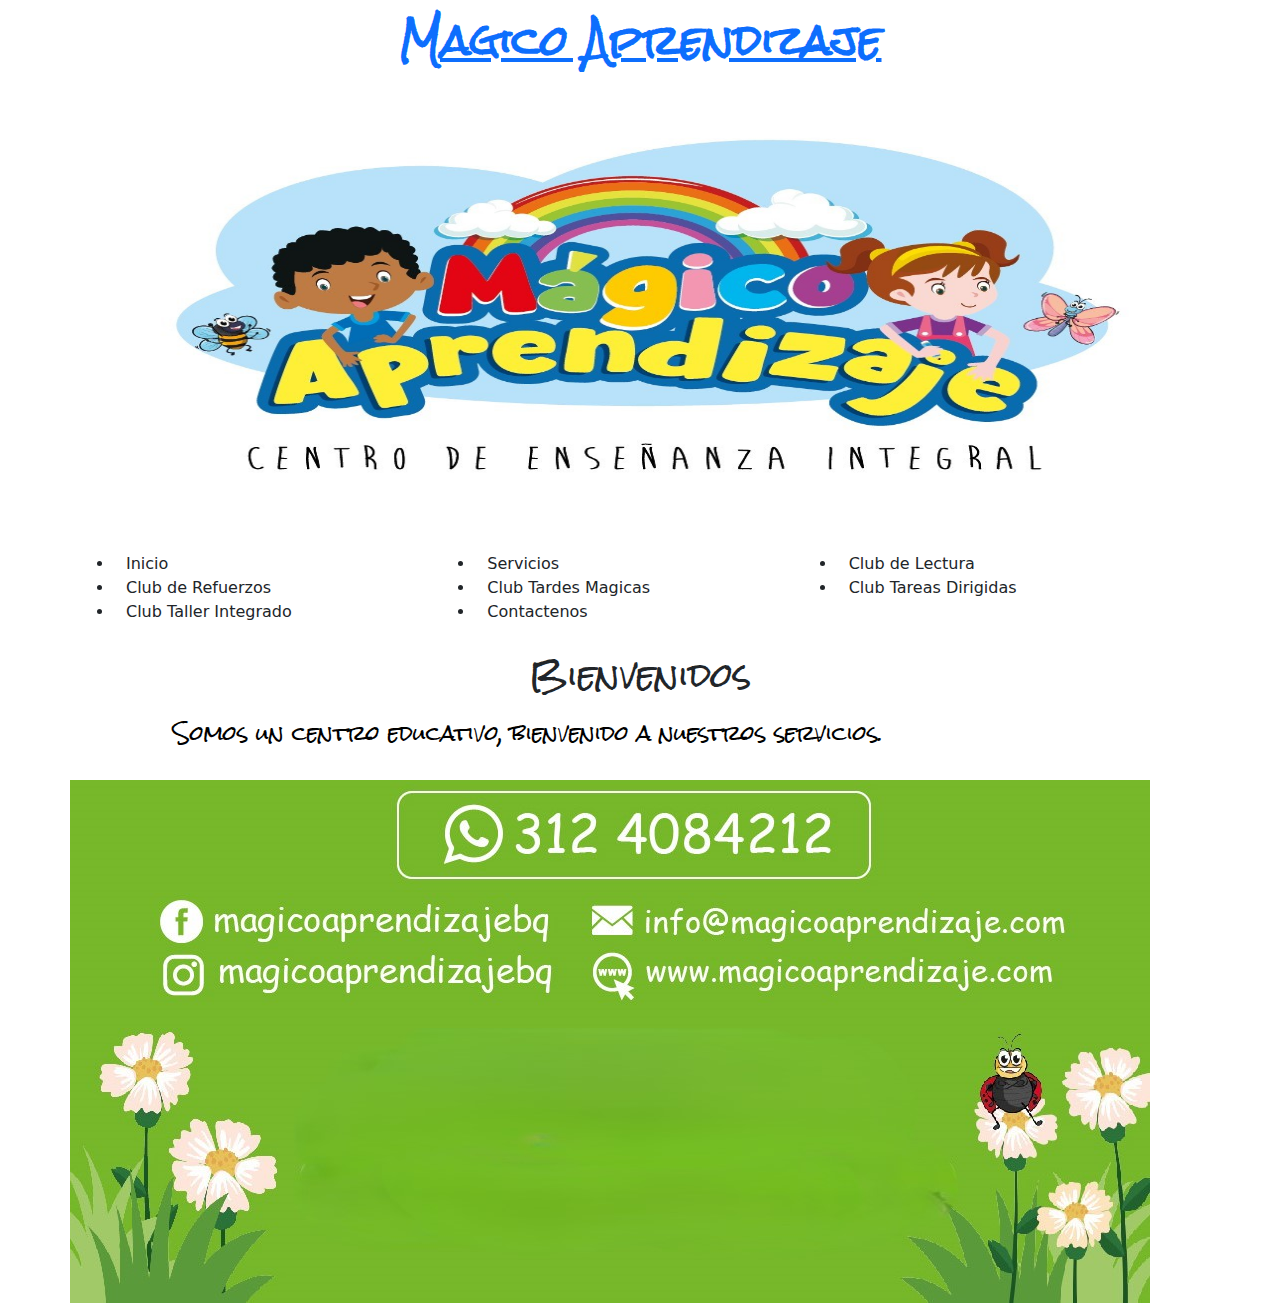
==== index.html @ 91eff66f "Primer commit, format y bootstrap." ====
<!DOCTYPE html>
<html lang="en">

<head>
    <meta charset="UTF-8">
    <meta name="viewport" content="width=device-width, initial-scale=1.0">
    <title>Magico Aprendizaje BQ</title>
    <link rel="shortcut icon" href="./img/favicon.ico" type="image/x-icon">
    <link rel="icon" type="image/png" sizes="32x32" href="./img/favicon-32x32.png">
    <link rel="icon" type="image/png" sizes="16x16" href="./img/favicon-16x16.png">
    <link rel="apple-touch-icon" sizes="180x180" href="./img/apple-touch-icon.png">
    <link rel="stylesheet" href="./css/main.css">
    <!--Bootstrap Fn+Z (formatea)-->
    <link href="https://cdn.jsdelivr.net/npm/bootstrap@5.3.3/dist/css/bootstrap.min.css" rel="stylesheet"
        integrity="sha384-QWTKZyjpPEjISv5WaRU9OFeRpok6YctnYmDr5pNlyT2bRjXh0JMhjY6hW+ALEwIH" crossorigin="anonymous">
    <!-- Bootstrap-->
</head>

<body>
    <header>
        <!-- Container + Row + Col-->
        <nav class="container position-relative">
            <h1><a href="index.html">Magico Aprendizaje</a></h1>
            <div class="row">
                <img class="logo" src="./img/imgmagicobq.jpeg">
            </div>

            <div class="container position-relative">
                <ul class="row">
                    <li class="col-lg-4 col-md-3 col-sm-12"><a class="nav-link" href="index.html">Inicio</a></li>
                    <li class="col-lg-4 col-md-3 col-sm-12"><a class="nav-link" href="#"> Servicios</a></li>
                    <li class="col-lg-4 col-md-3 col-sm-12"><a class="nav-link" href="./pages/clubdelectura.html"
                            target="_self">Club de Lectura</a></li>
                    <li class="col-lg-4 col-md-3 col-sm-12"><a class="nav-link" href="./pages/clubderefuerzos.html"
                            target="_self">Club de Refuerzos</a></li>
                    <li class="col-lg-4 col-md-3 col-sm-12"><a class="nav-link" href="./pages/clubtardesmagicas.html"
                            target="_self">Club Tardes Magicas</a></li>
                    <li class="col-lg-4 col-md-3 col-sm-12"><a class="nav-link" href="./pages/clubtareasdirigidas.html"
                            target="_self">Club Tareas Dirigidas</a></li>
                    <li class="col-lg-4 col-md-3 col-sm-12"><a class="nav-link" href="./pages/clubtallerintegrado.html"
                            target="_self">Club Taller Integrado</a></li>
                    <li class="col-lg-4 col-md-3 col-sm-12"><a class="nav-link" href="./pages/contactenos.html"
                            target="_blank">Contactenos</a></li>
                </ul>
                <!--<li><a href="#seccion-5">Inicio</a></li>-->
            </div>
        </nav>
    </header>
    <main>
        <section id="section" class="container position-relative">

            <h2>Bienvenidos</h2>
            <article class="container-menu">
                <p> Somos un centro educativo, bienvenido a nuestros servicios.
                </p>
            </article>
        </section>
    </main>
    <footer>
        <nav class="container position-relative">
            <img class="row" src="./img/footer1.jpg">
            <img class="row" src="./img/footer2.jpg">
            <img class="row" src="./img/footer3A.jpg">
            <nav>
    </footer>
    <!-- Bootstrap-->
    <script src="https://cdn.jsdelivr.net/npm/bootstrap@5.3.3/dist/js/bootstrap.bundle.min.js"
        integrity="sha384-YvpcrYf0tY3lHB60NNkmXc5s9fDVZLESaAA55NDzOxhy9GkcIdslK1eN7N6jIeHz"
        crossorigin="anonymous"></script>
    <!-- Bootstrap-->
</body>

</html>
---- css/main.css ----
@font-face {
    font-family: "Rock Salt";
    src: url("/fonts/RockSalt-Regular.ttf");
    font-weight: 400;
}

* {
    margin: 0;
    padding: 0;
    box-sizing: 0;
    /*background-color: #bde0fe;*/
}

a {
    /* Remueve Link*/
    text-decoration: none;
    color: black;
    font-weight: bold;
}

img {
    max-width: 100%;
}

.nav-lcc {
    padding: 0rem;
    max-width: 100%;
    height: auto;
    /*   height: 100vh; Altura del contenedor igual a la altura de la ventana */
}

.container-lcc {
    text-align: center;
    /* Centra horizontalmente */
    height: auto;
    /* Altura del contenedor igual a la altura de la ventana */
    display: flex;
    justify-content: center;
    /* Centra horizontalmente */
    align-items: center;
    /* Centra verticalmente */
}

.container-menu-lcc {
    width: 80%;
    padding-left: 10%;
    text-align: center;
    /* Centra horizontalmente */
    height: auto;
    /* Altura del contenedor igual a la altura de la ventana */
    display: flex;
    justify-content: center;
    /* Centra horizontalmente */
    align-items: center;
    /* Centra verticalmente */
}

.logo {
    width: 100%;
    height: 30rem;
    justify-content: center;
    /*Como se alinea co su padre :space-between;*/
    align-items: center;
}

.logo2 {
    width: 50%;
    height: 50%;
    justify-content: center;
    /*Como se alinea co su padre :space-between;*/
    align-items: center;
}

.logo3 {
    width: 80%;
    height: 30%;
    justify-content: center;
    /*Como se alinea co su padre :space-between;*/
    align-items: center;
    display: block;
}

h1 {
    font-family: "Rock Salt";
    font-size: 50px;
    /*font-weight: bold;*/
    padding-top: 1rem;
    text-align: center;
}

h2 {
    font-family: "Rock Salt";
    /*font-weight: bold;*/
    font-size: 30px;
    padding-top: 1rem;
    text-align: center;
}

.menu {
    list-style-type: none;
    display: flex;
    /*Todo se pone en horizontal*/
    /*los elementos flex- funcionan, si el display es flex*/
    flex-direction: row;
    /* Cambiar el orden de las cosas*/
    flex-wrap: nowrap;
    /* flex-flow: row nowrap */
    justify-content: center;
    /*Como se alinea co su padre :space-between;*/
    align-items: start;
    gap: 2rem;
    /* Espacio entre elementos*/
    border-style: none;
}

.menu-item {
    background-color: white;
    color: black;
    font-family: rock salt;
    padding: 1rem;
}

.productos {
    height: 80px;
}

.nosotros {
    height: 80px;
}

article {
    justify-content: center;
    width: 80%;
    color: black;
    justify-content: center;
    padding: 1rem;
    font-family: rock salt;
    text-align: center;
    /* Centra horizontalmente */
    height: auto;
    /* Altura del contenedor igual a la altura de la ventana */
    display: flex;
    justify-content: center;
    /* Centra horizontalmente */
    align-items: center;
    /* Centra verticalmente */
    font-size: 20px;
}

.footer {
    list-style-type: none;
}
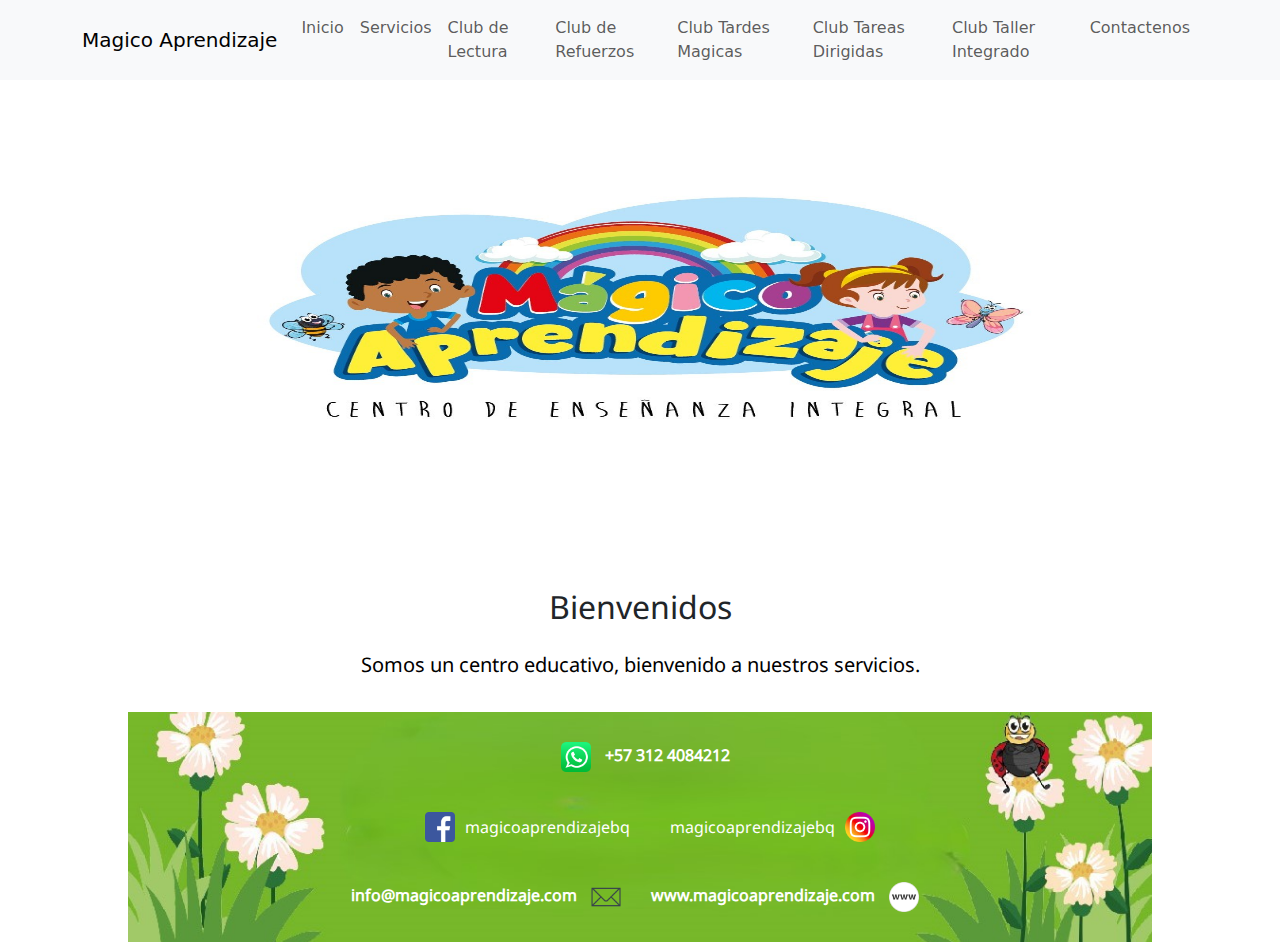
==== commit ec36a2a9: "Tercer commit, cambios pdtes por subir 1." ====
--- a/index.html
+++ b/index.html
@@ -4,70 +4,122 @@
 <head>
     <meta charset="UTF-8">
     <meta name="viewport" content="width=device-width, initial-scale=1.0">
-    <title>Magico Aprendizaje BQ</title>
+    <meta name="description"
+        content="Mágico Aprendizaje ofrece servicios de tareas dirigidas, club de lectura y club de refuerzo para niños y adolescentes, ayudándolos a alcanzar su máximo potencial académico.">
+    <meta name="keywords"
+        content="tareas dirigidas, club de lectura, club de refuerzo, aprendizaje, educación, niños, adolescentes, Mágico Aprendizaje">
+    <meta name="author" content="Mágico Aprendizaje">
+    <title>Mágico Aprendizaje - Educación y Apoyo Escolar</title>
+    <!-- Open Graph Meta Tags -->
+    <meta property="og:title" content="Mágico Aprendizaje - Educación y Apoyo Escolar">
+    <meta property="og:description"
+        content="Ofrecemos servicios de tareas dirigidas, club de lectura y club de refuerzo para niños y adolescentes.">
+    <meta property="og:image" content="URL_DE_LA_IMAGEN_DE_PREVISUALIZACION">
+    <meta property="og:url" content="https://luiscossenet.github.io/PreEntrega3-Cossenet/">
+    <meta property="og:type" content="website">
+    <!-- Twitter Card Meta Tags -->
+    <meta name="twitter:card" content="summary_large_image">
+    <meta name="twitter:title" content="Mágico Aprendizaje - Educación y Apoyo Escolar">
+    <meta name="twitter:description"
+        content="Ofrecemos servicios de tareas dirigidas, club de lectura y club de refuerzo para niños y adolescentes.">
+    <meta name="twitter:image" content="https://luiscossenet.github.io/PreEntrega3-Cossenet/img/imgmagicobq.jpeg">
+    <!-- Favicon -->
     <link rel="shortcut icon" href="./img/favicon.ico" type="image/x-icon">
     <link rel="icon" type="image/png" sizes="32x32" href="./img/favicon-32x32.png">
     <link rel="icon" type="image/png" sizes="16x16" href="./img/favicon-16x16.png">
     <link rel="apple-touch-icon" sizes="180x180" href="./img/apple-touch-icon.png">
-    <link rel="stylesheet" href="./css/main.css">
-    <!--Bootstrap Fn+Z (formatea)-->
+    <!-- CSS -->
+    <link href="./css/main.css" rel="stylesheet">
     <link href="https://cdn.jsdelivr.net/npm/bootstrap@5.3.3/dist/css/bootstrap.min.css" rel="stylesheet"
         integrity="sha384-QWTKZyjpPEjISv5WaRU9OFeRpok6YctnYmDr5pNlyT2bRjXh0JMhjY6hW+ALEwIH" crossorigin="anonymous">
-    <!-- Bootstrap-->
 </head>
 
 <body>
     <header>
-        <!-- Container + Row + Col-->
-        <nav class="container position-relative">
-            <h1><a href="index.html">Magico Aprendizaje</a></h1>
-            <div class="row">
-                <img class="logo" src="./img/imgmagicobq.jpeg">
-            </div>
-
-            <div class="container position-relative">
-                <ul class="row">
-                    <li class="col-lg-4 col-md-3 col-sm-12"><a class="nav-link" href="index.html">Inicio</a></li>
-                    <li class="col-lg-4 col-md-3 col-sm-12"><a class="nav-link" href="#"> Servicios</a></li>
-                    <li class="col-lg-4 col-md-3 col-sm-12"><a class="nav-link" href="./pages/clubdelectura.html"
-                            target="_self">Club de Lectura</a></li>
-                    <li class="col-lg-4 col-md-3 col-sm-12"><a class="nav-link" href="./pages/clubderefuerzos.html"
-                            target="_self">Club de Refuerzos</a></li>
-                    <li class="col-lg-4 col-md-3 col-sm-12"><a class="nav-link" href="./pages/clubtardesmagicas.html"
-                            target="_self">Club Tardes Magicas</a></li>
-                    <li class="col-lg-4 col-md-3 col-sm-12"><a class="nav-link" href="./pages/clubtareasdirigidas.html"
-                            target="_self">Club Tareas Dirigidas</a></li>
-                    <li class="col-lg-4 col-md-3 col-sm-12"><a class="nav-link" href="./pages/clubtallerintegrado.html"
-                            target="_self">Club Taller Integrado</a></li>
-                    <li class="col-lg-4 col-md-3 col-sm-12"><a class="nav-link" href="./pages/contactenos.html"
-                            target="_blank">Contactenos</a></li>
-                </ul>
-                <!--<li><a href="#seccion-5">Inicio</a></li>-->
+        <nav class="navbar navbar-expand-lg navbar-light bg-light">
+            <div class="container">
+                <a class="navbar-brand" href="index.html">Magico Aprendizaje</a>
+                <button class="navbar-toggler" type="button" data-bs-toggle="collapse" data-bs-target="#navbarNav"
+                    aria-controls="navbarNav" aria-expanded="false" aria-label="Toggle navigation">
+                    <span class="navbar-toggler-icon"></span>
+                </button>
+                <div class="collapse navbar-collapse" id="navbarNav">
+                    <ul class="navbar-nav">
+                        <li class="nav-item">
+                            <a class="nav-link" href="index.html">Inicio</a>
+                        </li>
+                        <li class="nav-item">
+                            <a class="nav-link" href="#">Servicios</a>
+                        </li>
+                        <li class="nav-item">
+                            <a class="nav-link" href="./pages/clubdelectura.html">Club de Lectura</a>
+                        </li>
+                        <li class="nav-item">
+                            <a class="nav-link" href="./pages/clubderefuerzos.html">Club de Refuerzos</a>
+                        </li>
+                        <li class="nav-item">
+                            <a class="nav-link" href="./pages/clubtardesmagicas.html">Club Tardes Magicas</a>
+                        </li>
+                        <li class="nav-item">
+                            <a class="nav-link" href="./pages/clubtareasdirigidas.html">Club Tareas Dirigidas</a>
+                        </li>
+                        <li class="nav-item">
+                            <a class="nav-link" href="./pages/clubtallerintegrado.html">Club Taller Integrado</a>
+                        </li>
+                        <li class="nav-item">
+                            <a class="nav-link" href="./pages/contactenos.html" target="_blank">Contactenos</a>
+                        </li>
+                    </ul>
+                </div>
             </div>
         </nav>
     </header>
     <main>
         <section id="section" class="container position-relative">
-
+            <h1><a class="a_web" href="index.html">Magico Aprendizaje</a></h1>
+            <div class="container-lcc">
+                <img class="logo" src="./img/imgmagicobq.jpeg" alt="Magico Aprendizaje">
+            </div>
             <h2>Bienvenidos</h2>
-            <article class="container-menu">
-                <p> Somos un centro educativo, bienvenido a nuestros servicios.
-                </p>
+            <article>
+                <p> Somos un centro educativo, bienvenido a nuestros servicios. </p>
             </article>
         </section>
     </main>
+
     <footer>
-        <nav class="container position-relative">
-            <img class="row" src="./img/footer1.jpg">
-            <img class="row" src="./img/footer2.jpg">
-            <img class="row" src="./img/footer3A.jpg">
-            <nav>
+        <div class="line">
+            <a class="a_web" href="https://api.whatsapp.com/send?phone=NUMERODETELEFONO">
+                <img src="../img/whatsapp_icon_2.png" alt="Image 1" width="30" height="30">
+                <span>+57 312 4084212</span>
+            </a>
+        </div>
+        <div class="spacer"></div>
+        <div class="line">
+            <i class="icon2"></i>
+            <img src="./img/facebook_icon.png" alt="Image 2" width="30" height="30">
+            <span>magicoaprendizajebq</span>
+            <div style="width: 20px;"></div>
+            <i class="icon3"></i>
+            <span>magicoaprendizajebq</span>
+            <img src="./img/instagram_icon.png" alt="Image 3" width="30" height="30">
+        </div>
+        <div class="spacer"></div>
+        <div class="line">
+            <a class="a_web" href="mailto:info@magicoaprendizaje.com">
+                <span>info@magicoaprendizaje.com</span>
+                <img src="./img/mail_icon.png" alt="Image 4" width="30" height="30">
+            </a>
+            <div style="width: 20px;"></div>
+            <a class="a_web" href="https://www.magicoaprendizaje.com" target="_blank">
+            <span>www.magicoaprendizaje.com</span>
+            <img src="../img/www_icon.png" alt="Image 5" width="30" height="30">
+            </a>
+        </div>
     </footer>
-    <!-- Bootstrap-->
     <script src="https://cdn.jsdelivr.net/npm/bootstrap@5.3.3/dist/js/bootstrap.bundle.min.js"
         integrity="sha384-YvpcrYf0tY3lHB60NNkmXc5s9fDVZLESaAA55NDzOxhy9GkcIdslK1eN7N6jIeHz"
         crossorigin="anonymous"></script>
-    <!-- Bootstrap-->
 </body>
 
 </html>--- a/css/main.css
+++ b/css/main.css
@@ -1,32 +1,42 @@
 @font-face {
-    font-family: "Rock Salt";
-    src: url("/fonts/RockSalt-Regular.ttf");
+    font-family: "Noto Sans";
+    src: url("/fonts/NotoSans-VariableFont_wdth.ttf");
     font-weight: 400;
 }
 
 * {
     margin: 0;
     padding: 0;
-    box-sizing: 0;
-    /*background-color: #bde0fe;*/
-}
-
-a {
+    box-sizing: border-box;
+}
+
+.a_web {
     /* Remueve Link*/
     text-decoration: none;
-    color: black;
+    color: white;
     font-weight: bold;
+    text-align: center;
+    justify-content: center;
+}
+
+.aicom_web {
+    /* Remueve Link*/
+    text-decoration: none;
+    color: white;
+    font-weight: bold;
+    text-align: center;
+    justify-content: center;
+
 }
 
 img {
-    max-width: 100%;
+    max-width: 80%;
 }
 
 .nav-lcc {
     padding: 0rem;
     max-width: 100%;
     height: auto;
-    /*   height: 100vh; Altura del contenedor igual a la altura de la ventana */
 }
 
 .container-lcc {
@@ -38,6 +48,9 @@
     justify-content: center;
     /* Centra horizontalmente */
     align-items: center;
+    position: relative;
+
+    margin-bottom: 100px;
     /* Centra verticalmente */
 }
 
@@ -56,15 +69,15 @@
 }
 
 .logo {
-    width: 100%;
-    height: 30rem;
+    width: 80%;
+    height: 20rem;
     justify-content: center;
     /*Como se alinea co su padre :space-between;*/
     align-items: center;
 }
 
 .logo2 {
-    width: 50%;
+    width: 80%;
     height: 50%;
     justify-content: center;
     /*Como se alinea co su padre :space-between;*/
@@ -81,16 +94,14 @@
 }
 
 h1 {
-    font-family: "Rock Salt";
+    font-family: "Noto Sans";
     font-size: 50px;
-    /*font-weight: bold;*/
     padding-top: 1rem;
     text-align: center;
 }
 
 h2 {
-    font-family: "Rock Salt";
-    /*font-weight: bold;*/
+    font-family: "Noto Sans";
     font-size: 30px;
     padding-top: 1rem;
     text-align: center;
@@ -104,7 +115,6 @@
     flex-direction: row;
     /* Cambiar el orden de las cosas*/
     flex-wrap: nowrap;
-    /* flex-flow: row nowrap */
     justify-content: center;
     /*Como se alinea co su padre :space-between;*/
     align-items: start;
@@ -116,7 +126,7 @@
 .menu-item {
     background-color: white;
     color: black;
-    font-family: rock salt;
+    font-family: "Noto Sans", sans-serif;
     padding: 1rem;
 }
 
@@ -130,23 +140,115 @@
 
 article {
     justify-content: center;
-    width: 80%;
+    width: 100%;
     color: black;
-    justify-content: center;
     padding: 1rem;
-    font-family: rock salt;
+    font-family: "Noto Sans", sans-serif;
     text-align: center;
     /* Centra horizontalmente */
     height: auto;
     /* Altura del contenedor igual a la altura de la ventana */
     display: flex;
-    justify-content: center;
     /* Centra horizontalmente */
     align-items: center;
     /* Centra verticalmente */
     font-size: 20px;
 }
 
-.footer {
-    list-style-type: none;
+.centered-text {
+    padding: 2rem;
+    position: absolute;
+    font-family: "Noto Sans", sans-serif;
+    top: 10%;
+    left: 50%;
+    transform: translate(-50%, -50%);
+    color: white;
+    /* Cambiar el color según el fondo de la imagen */
+}
+
+.left-text {
+    padding: 2rem;
+    position: absolute;
+    font-family: "Noto Sans", sans-serif;
+    top: 60%;
+    left: 60%;
+    transform: translate(-50%, -50%);
+    color: white;
+    /* Cambiar el color según el fondo de la imagen */
+}
+
+.right-text {
+    padding: 1rem;
+    position: absolute;
+    font-family: "Noto Sans", sans-serif;
+    top: 50%;
+    left: 50%;
+    transform: translate(-50%, -50%);
+    font-size: 20px;
+    color: white;
+    /* Cambiar el color según el fondo de la imagen */
+}
+
+footer {
+   background: url('../img/footer3A.jpg') no-repeat center center;
+    background-size: 80%;
+    height: 30%;
+    color: white;
+    text-align: center;
+    padding: 20px;
+}
+
+.contact-container {
+    background-color: #7FC242;
+    padding: 20px;
+    border-radius: 10px;
+    display: flex;
+    flex-direction: column;
+    align-items: center;
+}
+
+.contact-item {
+    display: flex;
+    align-items: center;
+    margin: 10px 0;
+}
+
+.contact-item  {
+    width: 24px;
+    /* Tamaño de los iconos */
+    height: 24px;
+    margin-right: 10px;
+}
+
+.contact-item span {
+    font-size: 1.2em;
+    color: white;
+}
+
+.contact-icons {
+    text-align: center;
+    margin-top: 20px;
+    font-family: "Noto Sans", sans-serif;
+    font-size: 20px;
+}
+
+.contact-icons img {
+    width: 48px;
+    /* Ajustar según sea necesario */
+    height: auto;
+    margin-right: 10px;
+}
+
+.spacer {
+    height: 20px;
+}
+.line {
+    display: flex;
+    font-family: "Noto Sans", sans-serif;
+    justify-content: center;
+    align-items: center;
+    margin: 10px 0;
+}
+.line img, .line i {
+    margin: 0 10px;
 }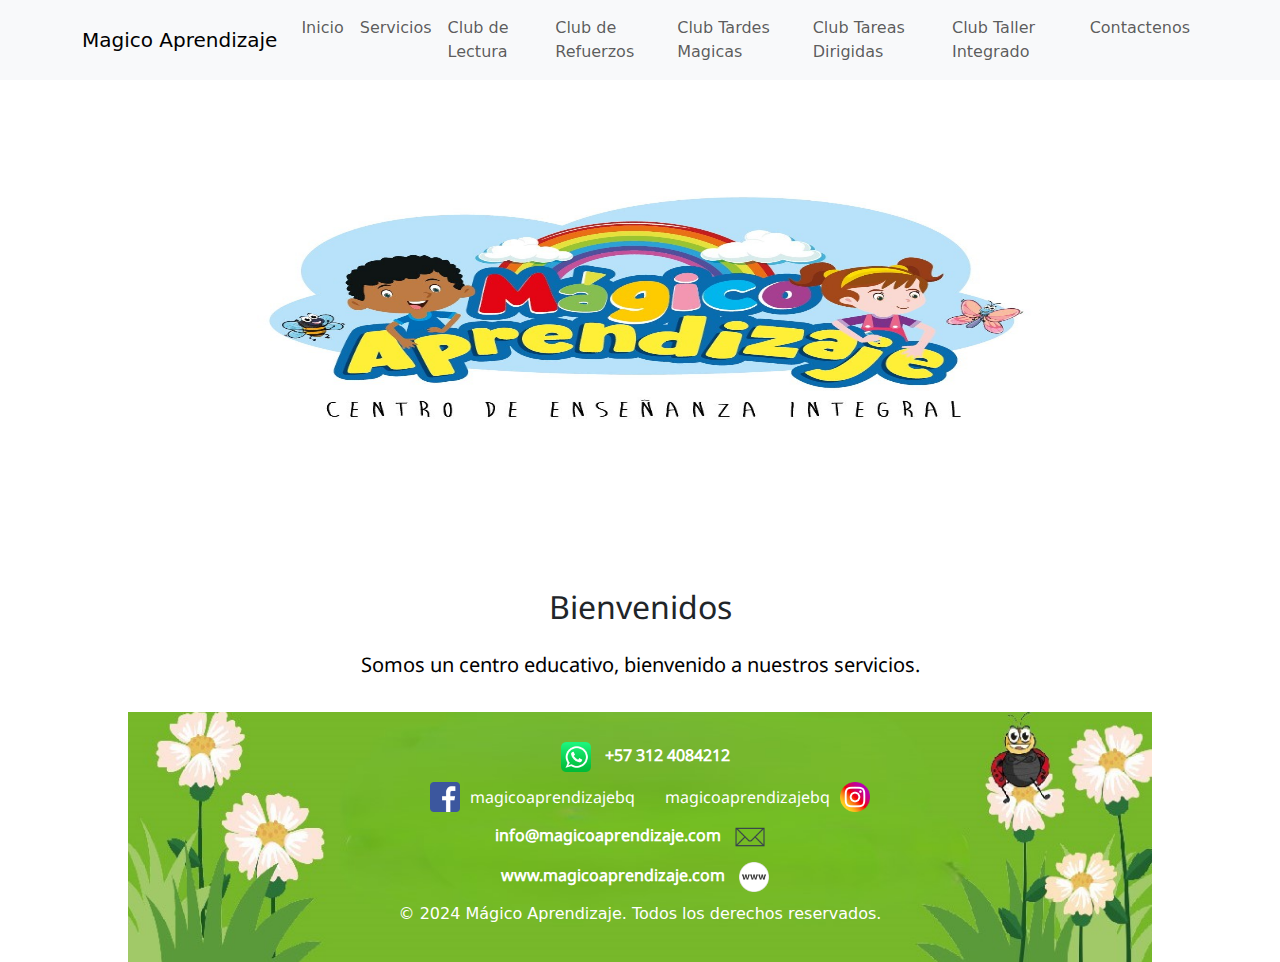
==== commit c6c3e836: "Quinto commit, cambios pdtes por subir rutas." ====
--- a/index.html
+++ b/index.html
@@ -89,33 +89,38 @@
 
     <footer>
         <div class="line">
-            <a class="a_web" href="https://api.whatsapp.com/send?phone=NUMERODETELEFONO">
-                <img src="../img/whatsapp_icon_2.png" alt="Image 1" width="30" height="30">
+            <a class="a_web" href="https://api.whatsapp.com/send?phone=+573124084212">
+                <img src="./img/whatsapp_icon_2.png" alt="Image 1" width="30" height="30">
                 <span>+57 312 4084212</span>
             </a>
         </div>
-        <div class="spacer"></div>
+      
         <div class="line">
             <i class="icon2"></i>
             <img src="./img/facebook_icon.png" alt="Image 2" width="30" height="30">
             <span>magicoaprendizajebq</span>
-            <div style="width: 20px;"></div>
+            <div style="width: 10px;"></div>
             <i class="icon3"></i>
             <span>magicoaprendizajebq</span>
             <img src="./img/instagram_icon.png" alt="Image 3" width="30" height="30">
         </div>
-        <div class="spacer"></div>
+
         <div class="line">
             <a class="a_web" href="mailto:info@magicoaprendizaje.com">
                 <span>info@magicoaprendizaje.com</span>
                 <img src="./img/mail_icon.png" alt="Image 4" width="30" height="30">
             </a>
-            <div style="width: 20px;"></div>
+            <div style="width: 10px;"></div>
+
+        </div>        
+        <div class="line">
             <a class="a_web" href="https://www.magicoaprendizaje.com" target="_blank">
             <span>www.magicoaprendizaje.com</span>
-            <img src="../img/www_icon.png" alt="Image 5" width="30" height="30">
+            <img src="./img/www_icon.png" alt="Image 5" width="30" height="30">
             </a>
         </div>
+            <p>&copy; 2024 Mágico Aprendizaje. Todos los derechos reservados.</p>
+        
     </footer>
     <script src="https://cdn.jsdelivr.net/npm/bootstrap@5.3.3/dist/js/bootstrap.bundle.min.js"
         integrity="sha384-YvpcrYf0tY3lHB60NNkmXc5s9fDVZLESaAA55NDzOxhy9GkcIdslK1eN7N6jIeHz"
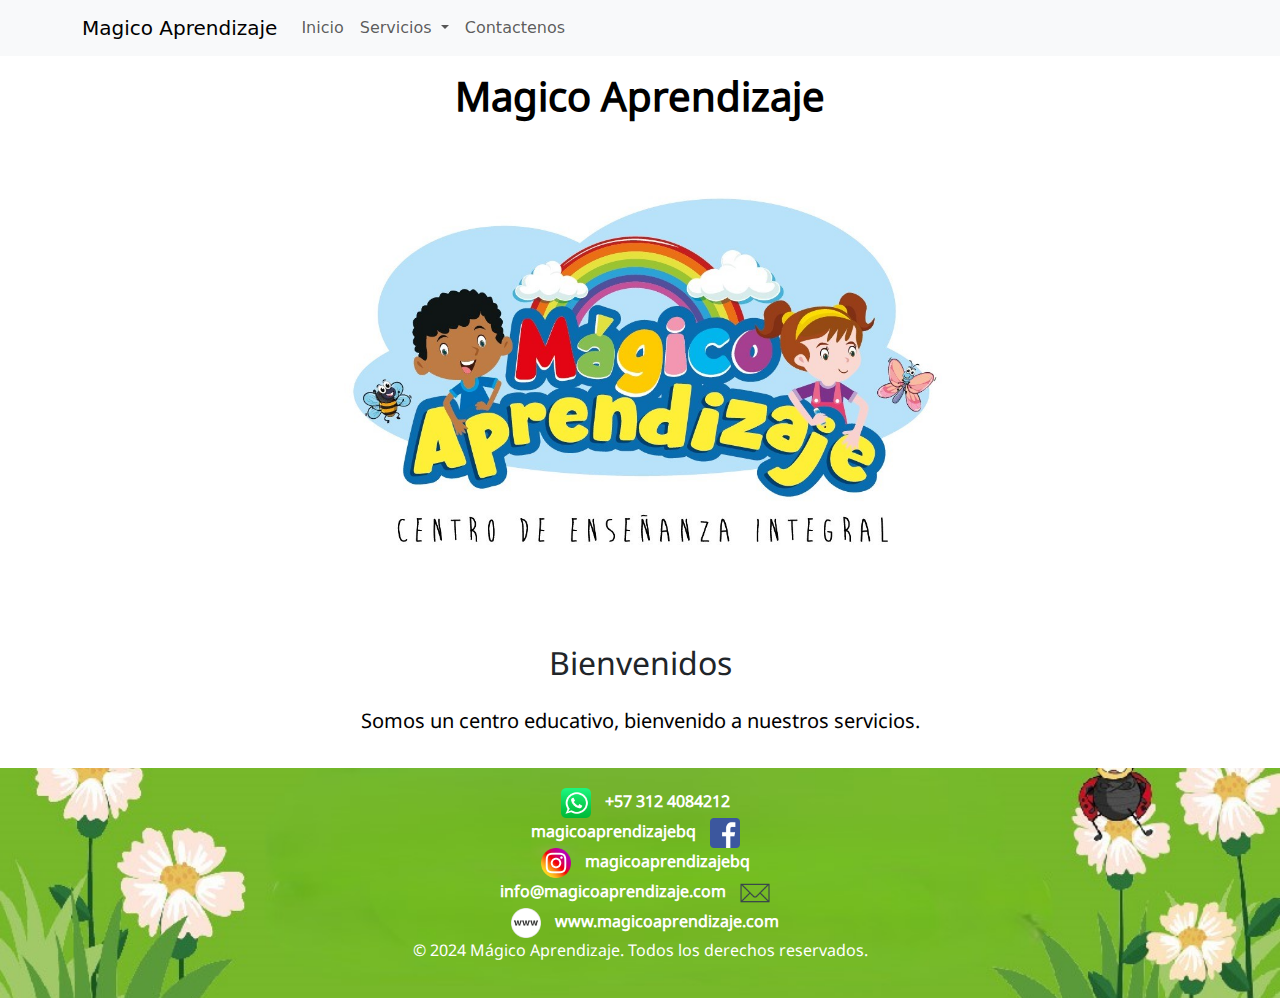
==== commit bd96b0aa: "Sexto commit, cambios pdtes por subir links." ====
--- a/index.html
+++ b/index.html
@@ -48,23 +48,21 @@
                         <li class="nav-item">
                             <a class="nav-link" href="index.html">Inicio</a>
                         </li>
-                        <li class="nav-item">
-                            <a class="nav-link" href="#">Servicios</a>
-                        </li>
-                        <li class="nav-item">
-                            <a class="nav-link" href="./pages/clubdelectura.html">Club de Lectura</a>
-                        </li>
-                        <li class="nav-item">
-                            <a class="nav-link" href="./pages/clubderefuerzos.html">Club de Refuerzos</a>
-                        </li>
-                        <li class="nav-item">
-                            <a class="nav-link" href="./pages/clubtardesmagicas.html">Club Tardes Magicas</a>
-                        </li>
-                        <li class="nav-item">
-                            <a class="nav-link" href="./pages/clubtareasdirigidas.html">Club Tareas Dirigidas</a>
-                        </li>
-                        <li class="nav-item">
-                            <a class="nav-link" href="./pages/clubtallerintegrado.html">Club Taller Integrado</a>
+                        <li class="nav-item dropdown">
+                            <a class="nav-link dropdown-toggle" href="#" id="navbarDropdown" role="button">
+                                Servicios
+                            </a>
+                            <ul class="dropdown-menu">
+                                <li><a class="dropdown-item" href="./pages/clubdelectura.html">Club de Lectura</a></li>
+                                <li><a class="dropdown-item" href="./pages/clubderefuerzos.html">Club de Refuerzos</a>
+                                </li>
+                                <li><a class="dropdown-item" href="./pages/clubtardesmagicas.html">Club Tardes
+                                        Mágicas</a></li>
+                                <li><a class="dropdown-item" href="./pages/clubtareasdirigidas.html">Club Tareas
+                                        Dirigidas</a></li>
+                                <li><a class="dropdown-item" href="./pages/clubtallerintegrado.html">Club Taller
+                                        Integrado</a></li>
+                            </ul>
                         </li>
                         <li class="nav-item">
                             <a class="nav-link" href="./pages/contactenos.html" target="_blank">Contactenos</a>
@@ -73,12 +71,13 @@
                 </div>
             </div>
         </nav>
+
     </header>
     <main>
         <section id="section" class="container position-relative">
             <h1><a class="a_web" href="index.html">Magico Aprendizaje</a></h1>
-            <div class="container-lcc">
-                <img class="logo" src="./img/imgmagicobq.jpeg" alt="Magico Aprendizaje">
+            <div class="image-container">
+                <img class="responsive-image" src="./img/imgmagicobq.jpeg" alt="Magico Aprendizaje">
             </div>
             <h2>Bienvenidos</h2>
             <article>
@@ -86,41 +85,46 @@
             </article>
         </section>
     </main>
+    <footer>
 
-    <footer>
         <div class="line">
-            <a class="a_web" href="https://api.whatsapp.com/send?phone=+573124084212">
+            <a class="aicom_web whatsapp-link"
+                href="https://api.whatsapp.com/send?phone=+573124084212&text=Hola,%20estoy%20interesado%20en%20los%20servicios%20de%20Mágico%20Aprendizaje."
+                target="_blank">
                 <img src="./img/whatsapp_icon_2.png" alt="Image 1" width="30" height="30">
                 <span>+57 312 4084212</span>
             </a>
         </div>
-      
+
         <div class="line">
-            <i class="icon2"></i>
-            <img src="./img/facebook_icon.png" alt="Image 2" width="30" height="30">
-            <span>magicoaprendizajebq</span>
-            <div style="width: 10px;"></div>
-            <i class="icon3"></i>
-            <span>magicoaprendizajebq</span>
-            <img src="./img/instagram_icon.png" alt="Image 3" width="30" height="30">
+            <a class="aicom_web facebook-link" href="https://www.facebook.com/magicoaprendizajebq" target="_blank">
+                <span>magicoaprendizajebq</span>
+                <img src="./img/facebook_icon.png" alt="Image 2" width="30" height="30">
+            </a>
+        </div>
+        <div class="line">
+            <a class="aicom_web instagram-link" href="https://www.instagram.com/magicoaprendizajebq" target="_blank">
+                <img src="./img/instagram_icon.png" alt="Image 3" width="30" height="30">
+                <span>magicoaprendizajebq</span>
+            </a>
         </div>
 
         <div class="line">
-            <a class="a_web" href="mailto:info@magicoaprendizaje.com">
+            <a class="aicom_web mail-link" href="mailto:info@magicoaprendizaje.com">
                 <span>info@magicoaprendizaje.com</span>
                 <img src="./img/mail_icon.png" alt="Image 4" width="30" height="30">
             </a>
-            <div style="width: 10px;"></div>
 
-        </div>        
+        </div>
         <div class="line">
-            <a class="a_web" href="https://www.magicoaprendizaje.com" target="_blank">
-            <span>www.magicoaprendizaje.com</span>
-            <img src="./img/www_icon.png" alt="Image 5" width="30" height="30">
+            <a class="aicom_web web-link" href="https://www.magicoaprendizaje.com" target="_blank">
+                <img src="./img/www_icon.png" alt="Image 4" width="30" height="30">
+                <span>www.magicoaprendizaje.com</span>
             </a>
         </div>
+        <div class="line">
             <p>&copy; 2024 Mágico Aprendizaje. Todos los derechos reservados.</p>
-        
+        </div>
     </footer>
     <script src="https://cdn.jsdelivr.net/npm/bootstrap@5.3.3/dist/js/bootstrap.bundle.min.js"
         integrity="sha384-YvpcrYf0tY3lHB60NNkmXc5s9fDVZLESaAA55NDzOxhy9GkcIdslK1eN7N6jIeHz"
--- a/css/main.css
+++ b/css/main.css
@@ -13,7 +13,8 @@
 .a_web {
     /* Remueve Link*/
     text-decoration: none;
-    color: white;
+    font-family: "Noto Sans";
+    color: black;
     font-weight: bold;
     text-align: center;
     justify-content: center;
@@ -26,7 +27,27 @@
     font-weight: bold;
     text-align: center;
     justify-content: center;
-
+    font-family: "Noto Sans";
+}
+
+.whatsapp-link:hover {
+    background-color: #1DA851;
+}
+
+.facebook-link:hover {
+    background-color: #2d4373;
+}
+
+.instagram-link:hover {
+    background-color: #bc2a8d;
+}
+
+.mail-link:hover {
+    background-color:rgba(0, 0, 0, .15);
+}
+
+.web-link:hover {
+    background-color:rgba(0, 0, 0, .15);
 }
 
 img {
@@ -49,8 +70,7 @@
     /* Centra horizontalmente */
     align-items: center;
     position: relative;
-
-    margin-bottom: 100px;
+    /*margin-bottom: 100px;*/
     /* Centra verticalmente */
 }
 
@@ -66,6 +86,21 @@
     /* Centra horizontalmente */
     align-items: center;
     /* Centra verticalmente */
+}
+
+.image-container {
+    display: flex;
+    justify-content: center;
+    align-items: center;
+    width: 100%;
+    height: auto;
+    overflow: hidden;
+}
+
+.responsive-image {
+    max-width: 100%;
+    height: auto;
+    object-fit: cover; /* Ajusta la imagen para que cubra el contenedor sin distorsionarse */
 }
 
 .logo {
@@ -190,12 +225,14 @@
 }
 
 footer {
-   background: url('../img/footer3A.jpg') no-repeat center center;
-    background-size: 80%;
+    background: url('/img/footer3A.jpg') no-repeat center center;
+    background-size:cover;
     height: 30%;
     color: white;
     text-align: center;
     padding: 20px;
+    flex-direction: column;
+    
 }
 
 .contact-container {
@@ -213,7 +250,7 @@
     margin: 10px 0;
 }
 
-.contact-item  {
+.contact-item {
     width: 24px;
     /* Tamaño de los iconos */
     height: 24px;
@@ -242,13 +279,106 @@
 .spacer {
     height: 20px;
 }
+
 .line {
     display: flex;
     font-family: "Noto Sans", sans-serif;
     justify-content: center;
     align-items: center;
-    margin: 10px 0;
-}
-.line img, .line i {
+}
+
+.line img,
+.line i {
     margin: 0 10px;
+}
+
+/***/
+
+.dropdown-toggle::after {
+    display: inline-block;
+    width: 0;
+    height: 0;
+    margin-left: .255em;
+    vertical-align: .255em;
+    content: "";
+    border-top: .3em solid;
+    border-right: .3em solid transparent;
+    border-bottom: 0;
+    border-left: .3em solid transparent;
+}
+
+.dropdown-menu {
+    display: none;
+    position: absolute;
+    top: 100%;
+    left: 0;
+    z-index: 1000;
+    float: left;
+    min-width: 10rem;
+    padding: .5rem 0;
+    margin: 0;
+    font-size: 1rem;
+    color: #212529;
+    text-align: left;
+    list-style: none;
+    background-color: #fff;
+    background-clip: padding-box;
+    border: 1px solid rgba(0, 0, 0, .15);
+    border-radius: .25rem;
+}
+
+.dropdown-item {
+    display: block;
+    width: 100%;
+    padding: .25rem 1.5rem;
+    clear: both;
+    font-weight: 400;
+    color: #212529;
+    text-align: inherit;
+    white-space: nowrap;
+    background-color: transparent;
+    border: 0;
+    text-decoration: none;
+}
+
+.dropdown-item:hover,
+.dropdown-item:focus {
+    color: #16181b;
+    text-decoration: none;
+    background-color: #f8f9fa;
+}
+
+.dropdown:hover .dropdown-menu {
+    display: block;
+}
+
+
+/***/
+
+/* Media query para pantallas más pequeñas */
+@media (max-width: 768px) {
+    footer {
+        background-size: cover; /* Asegura que la imagen cubra el área del footer */
+        height: auto; /* Ajusta la altura automáticamente según el contenido */
+    }
+
+    .line img {
+        width: 20px; /* Ajusta el tamaño de los iconos para móviles */
+        height: 20px; 
+    }
+
+    .line span {
+        font-size: 0.9em; /* Ajusta el tamaño del texto para móviles */
+    }
+}
+
+@media (min-width: 768px) {
+    .image-container {
+        height: 500px; /* Ajusta la altura según sea necesario para pantallas grandes */
+    }
+
+    .responsive-image {
+        height: 100%;
+        width: auto; /* Mantiene la proporción de la imagen */
+    }
 }